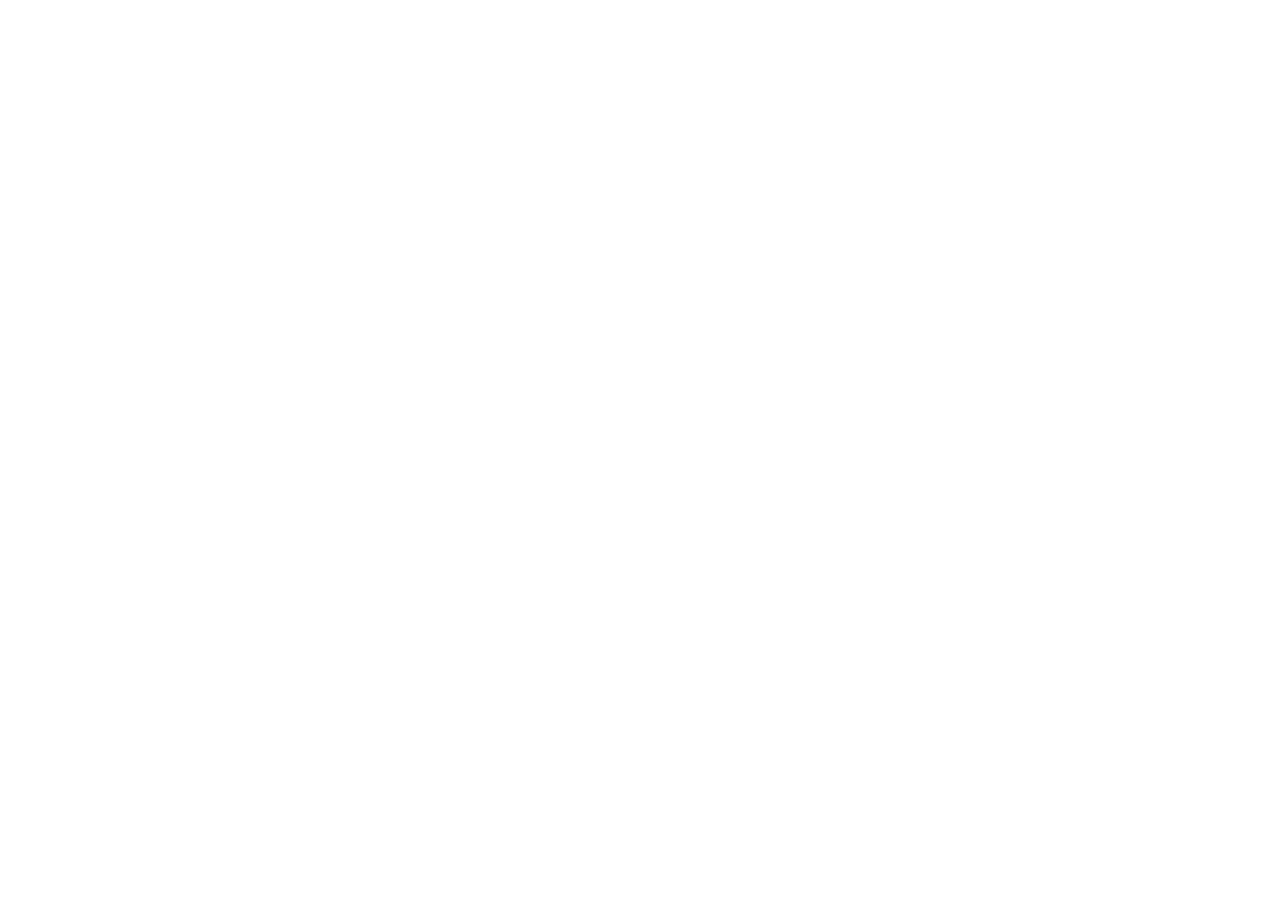
==== index.html @ 8e60fd62 "make html pages" ====
<!DOCTYPE html>
<html lang="en">
<head>
    <meta charset="UTF-8">
    <meta name="viewport" content="width=device-width, initial-scale=1.0">
    <title>Document</title>
</head>
<body>
    
</body>
</html>
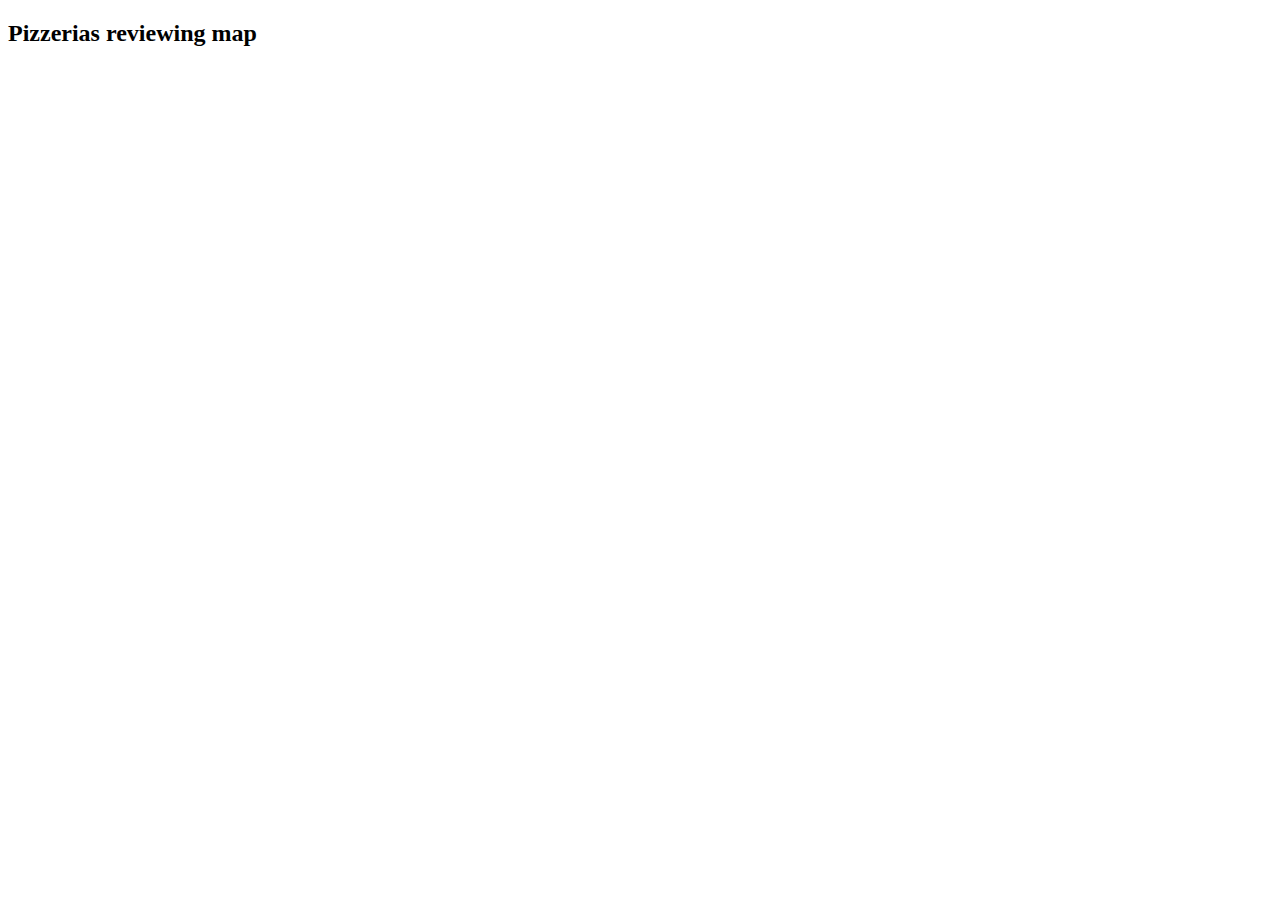
==== commit b92ac9dd: "interactive map" ====
--- a/index.html
+++ b/index.html
@@ -3,9 +3,36 @@
 <head>
     <meta charset="UTF-8">
     <meta name="viewport" content="width=device-width, initial-scale=1.0">
-    <title>Document</title>
+    <title>Pizzerias reviewing map</title>
+    <style>
+        #map {
+            height: 500px;
+            width: 100%;
+        }
+    </style>
 </head>
 <body>
-    
+    <h2>Pizzerias reviewing map</h2>
+    <div id="map"></div>
+    <script>
+        var map = L.map('map').setView([46.603354, 1.888334], 6);
+
+        L.tileLayer('https://{s}.tile.openstreetmap.org/{z}/{x}/{y}.png', {
+            attribution: '&copy; <a href="https://www.openstreetmap.org/copyright">OpenStreetMap</a> contributors'
+        }).addTo(map);
+
+        // Example pizzeria data
+        var pizzerias = [
+            { "name": "Pizzeria A", "lat": 48.8566, "lng": 2.3522 },
+            { "name": "Pizzeria B", "lat": 43.6047, "lng": 1.4442 }
+            // Add more pizzerias here
+        ];
+
+        pizzerias.forEach(function(pizzeria) {
+            L.marker([pizzeria.lat, pizzeria.lng])
+                .addTo(map)
+                .bindPopup('<b>' + pizzeria.name + '</b>');
+        });
+    </script>
 </body>
 </html>